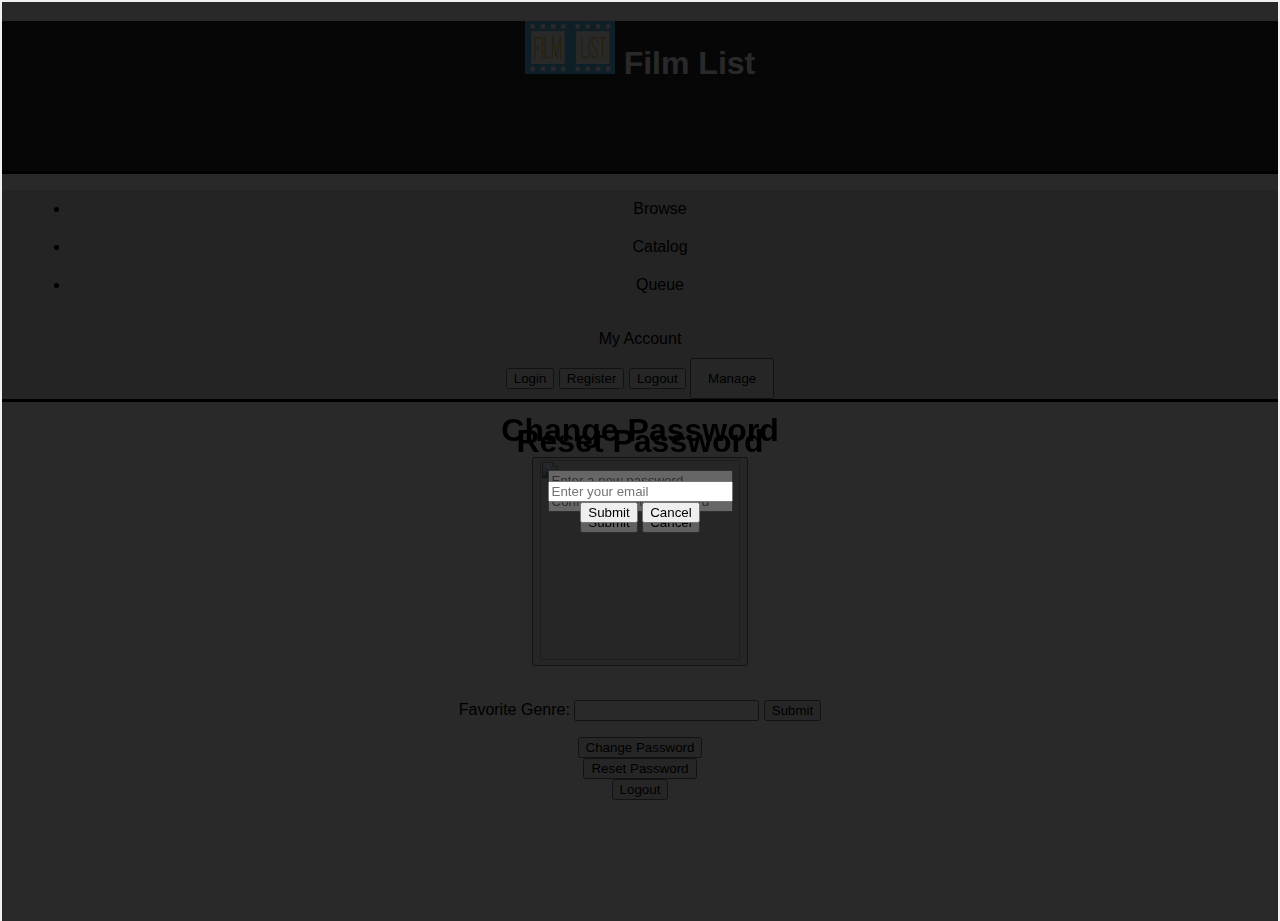
==== account.html @ 26fe1852 "change password update" ====
<!DOCTYPE html>
<html>
    <head>
        <title>FilmList</title>
    <!--Bootstrap-->
        <link rel="stylesheet" href="https://stackpath.bootstrapcdn.com/bootstrap/4.2.1/css/bootstrap.min.css" integrity="sha384-GJzZqFGwb1QTTN6wy59ffF1BuGJpLSa9DkKMp0DgiMDm4iYMj70gZWKYbI706tWS" crossorigin="anonymous">
        <!--Custom Stylesheet-->
        <link rel="stylesheet" href="src/layout.css" type="text/css">
        <!--Api stuff-->
        <script src="https://www.gstatic.com/firebasejs/5.8.4/firebase-app.js"></script>
        <script src="https://www.gstatic.com/firebasejs/5.8.4/firebase-auth.js"></script>
        <script src="https://www.gstatic.com/firebasejs/5.8.4/firebase-firestore.js"></script>
        <script> 
             // Initialize Firebase
            var config = {
                apiKey: "AIzaSyB9Y2j70ctBMQc-GlbkvGkU5pIwlTM3RJ0",
                authDomain: "movieproject-9d83d.firebaseapp.com",
                databaseURL: "https://movieproject-9d83d.firebaseio.com",
                projectId: "movieproject-9d83d",
                storageBucket: "movieproject-9d83d.appspot.com",
                messagingSenderId: "721138716237"
            };
            firebase.initializeApp(config);
        </script>
        <script src="https://ajax.googleapis.com/ajax/libs/jquery/3.3.1/jquery.min.js"></script>
        <script src="https://stackpath.bootstrapcdn.com/bootstrap/4.2.1/js/bootstrap.min.js" integrity="sha384-B0UglyR+jN6CkvvICOB2joaf5I4l3gm9GU6Hc1og6Ls7i6U/mkkaduKaBhlAXv9k" crossorigin="anonymous"></script>
        <script src="https://cdnjs.cloudflare.com/ajax/libs/popper.js/1.14.6/umd/popper.min.js" integrity="sha384-wHAiFfRlMFy6i5SRaxvfOCifBUQy1xHdJ/yoi7FRNXMRBu5WHdZYu1hA6ZOblgut" crossorigin="anonymous"></script>
        <link rel="stylesheet" href="https://use.fontawesome.com/releases/v5.7.2/css/all.css" integrity="sha384-fnmOCqbTlWIlj8LyTjo7mOUStjsKC4pOpQbqyi7RrhN7udi9RwhKkMHpvLbHG9Sr" crossorigin="anonymous">

        <script type="text/javascript" src="src/filmlist.js"></script>
<!--                <script type="text/javascript" src="src/register.js"></script>-->
        <script type="text/javascript" src="src/login.js"></script>
        <script type="text/javascript" src="src/account.js"></script>
    </head>
    <body>
        <div class="header-wrapper">
            <header id="header" class="jumbotron jumbotron-fluid text-center">
                <!--TODO: Combine title and logo in a single image-->
                <h1 class="logo"><a href="index.html"><img src="images/logo.png" width="90" height="53" alt="logo" /></a> <span class="alt-logo">Film List</span></h1>
            </header>
            <nav class="navbar navbar-expand-lg navbar-light bg-light">
                <div id="nav-wrapper" class="container-fluid">
                    <ul class="nav navbar-nav">
                        <li class="nav-item"><a href="index.html" class="nav-opt" id="nav-browse">Browse</a></li>
                        <li class="nav-item"><a href="catalog.html" class="nav-opt" id="nav-catalog">Catalog</a></li>
                        <li class="nav-item"><a href="moviequeue.html" class="nav-opt" id="nav-moviequeue">Queue</a></li>
                    </ul>
                    <div class="nav-item dropdown">
                        <a class="nav-link dropdown-toggle" href="#" id="navbarDropdown" role="button" data-toggle="dropdown" aria-haspopup="true" aria-expanded="false">My Account</a>
                        <div class="dropdown-menu">
                            <button class="btn" onclick="openLoginForm()">Login</button>
                            <button class="btn" onclick="openRegisterForm()">Register</button>
                            <button class="btn" onClick="logoutUser()">Logout</button>
                            <button class="btn"><a href="account.html" id="nav-manageAccount">Manage</a></button>
                        </div>
                    </div>
                </div>
            </nav>
        </div>
        <div class="account-details-wrapper">
            <br>
            <h3 id="nameHeader"></h3><br>
            <button id="imageButton" onclick="changeImage()"><img height="200" width="200" id="profileIcon" src=""></button>
            <br>
            <br>
            <p>Favorite Genre: <input type="text"> <button id="genreButton">Submit</button></p>
<!--            <label id="birthdayLabel">Birth Date: </label><br>-->
            <button id="changePasswordButton" onClick="openChangePassword()">Change Password</button><br>
            <button id="resetPasswordButton" onClick="openResetPassword()">Reset Password</button><br>
            <button id="logoutButton" onClick="logoutUser()">Logout</button>
            <br><br>
        </div>
        
    <div class="form-popup" id="changePasswordWrapper" hidden>
        <div class="formContainer">
            <div class="container">
                <h1>Change Password</h1>
            </div>
            <div class="container">
                <div class="form-group">
                    <input class="form-control" type="password" placeholder="Enter a new password" name="New Password" id="passwordField1">
                </div>
                <div class="form-group">
                    <input class="form-control" type="password" placeholder="Confirm the new password" name="Confirm" id="passwordField2">
                </div>
                <button class="btn btn-success" id="submitNewPasswordButton" type="submit" onclick="changePassword()">Submit</button>
                <button class="btn btn-secondary" id="cancelNewPassword" onclick="closeChangePassword()">Cancel</button>
            </div>
        </div>
    </div>
        
        
    <div class="form-popup" id="resetPasswordWrapper" hidden>
        <div class="formContainer">
            <div class="container">
                <h1>Reset Password</h1>
            </div>
            <div class="container">
                <div class="form-group">
                    <input class="form-control" type="email" placeholder="Enter your email" name="Email please" id="emailField1">
                </div>
                <button class="btn btn-success" id="submitNewResetButton" type="submit" onclick="resetPassword()">Submit</button>
                <button class="btn btn-secondary" id="cancelNewReset" onclick="closeResetPassword()">Cancel</button>
            </div>
        </div>
    </div>
        
        
        
    </body>
</html>
---- src/layout.css ----
/*This is the main CSS file*/
html,body {
    margin: 0;
    padding: 0;
    text-align: center;
    background-color: #FFF;
    background-size: cover;
    min-height: 100vh;
    font-family: "Lucida Sans Unicode", "Lucida Grande", sans-serif;
}
#header {
    height: 150px;
    margin: 0px;
    color: #FFF;
    background-color: #282828;
}
.content-wrapper{
    height: 100%;
    min-height: 100vh;
}
/*** Nav-Bar ***/
.navbar{
    font-family: "Arial Black", Gadget, sans-serif;
    display: block;
    padding: 0;
    border-top: 3px solid black;
    border-bottom: 3px solid black;
}
#nav-wrapper {
    height: 100%;
    margin: 0;
    background-color: #e0e0e0;
}
#nav-wrapper ul li a:hover {
    color: #eee;
    /*background-color: rgba(0,0,0,.2);*/
    background-color: #5bc5fa;
    margin: 0;
    height: 100%;
    cursor: pointer;
}
#nav-wrapper ul {
    height: 100%;
}
#nav-wrapper ul li{
    height: 100%;
    margin-left: 30px;
    margin-right: 30px;
}
#nav-wrapper a {
    height: 100%;
    color: #000;
    padding: 10px;
    display: block;
    text-decoration: none;
}
.active {
    /*color: #5bc5fa;*/
    background-color: rgba(0,0,0,.7);
}
/*** Login Form ***/
.form-popup {
    display: flex; /*Needs to be flex when visible*/
    justify-content: center;
    align-items: center;
    position: fixed;
    left: 0;
    right: 0;
    top: 0;
    z-index: 10;
    height: 100%;
    border: 2px solid #f1f1f1;
    background-color: rgba(0,0,0,.6);
    padding: 10px;
}

.form-container{
    padding: 10px;
    max-width: 400px;
    background-color: rgba(255,255,255,.9);
}
/*** Browser/index ***/
#browser-wrapper {
    background: url("../images/theater.jpg") no-repeat center center fixed;
    background-size: cover;
    display: flex;
    justify-content: center;
    align-items: center;
}
/*** Search Fields ***/
.search-wrapper {
    position: relative;
    padding: 10px;
    margin: 0px;
    display: inline-flex;
    justify-content: center;
    align-items: center;
    font-size: 15px;
    width: 100%;
    border-bottom: 8px solid #5bc5fa;
    background-color: #141414;
}
#browser-wrapper .search-wrapper {
    font-size: 30px;
    border: 0;
    background-color: transparent;
}
.search-wrapper input{
    padding: 5px;
    min-width: 300px;
    width: 60%;
}
#browser-wrapper .search-wrapper input{
    border-radius: 8px 0 0 8px;
    border: 4px solid #282828;
}
.search-wrapper button{
    border-radius: 0 8px 8px 0;
    /*border: 4px solid #fa9f00;*/
    background-color: #fa9f00;
    border-left: 0px;
}
#browser-wrapper .search-wrapper button{
    height: 63px;
    border: 4px solid #282828;
    background-color: #282828;
}
/*** FIlter ***/
#btn-collapse-filter {
    width: 30%;
    padding: 0px;
    color: black;
    border: 0;
    margin: 0px;
    background-color: #5bc5fa;
}
#movie-filter-box {
    padding: 10px;
    background-color: #cecece;
}
/*#movie-filter-box form-group{
width: 40%;
}*/
#footer {
    width: 100%;
    color:  #F8F8FF;
    background-color: rgba(0,0,0,.4);
}
/*simple class to hide elements*/
.hide {
    display: none;
}
/*
  instead of adding 'even' and 'odd' to every <tr> tag, just add <table class="stripe">...</table>
  use 'stripe--nested' for tables that have expanding rows of details. Must have a thead around <th> tags
*/
.even,
.stripe > tbody > tr:nth-child(even), 
.stripe--nested > tbody > tr:nth-child(4n-1) {
  background-color: #eeeeee;
}

.odd,
.stripe > tbody > tr:nth-child(odd),
.stripe--nested > tbody > tr:nth-child(4n+1) {
  background-color: #cccccc;
}

.basic-movie-info {
    text-align: left;
    font-size: 14px;
    /*padding-left: 1em*/
}

.movie-details-key {
    vertical-align: top;
}
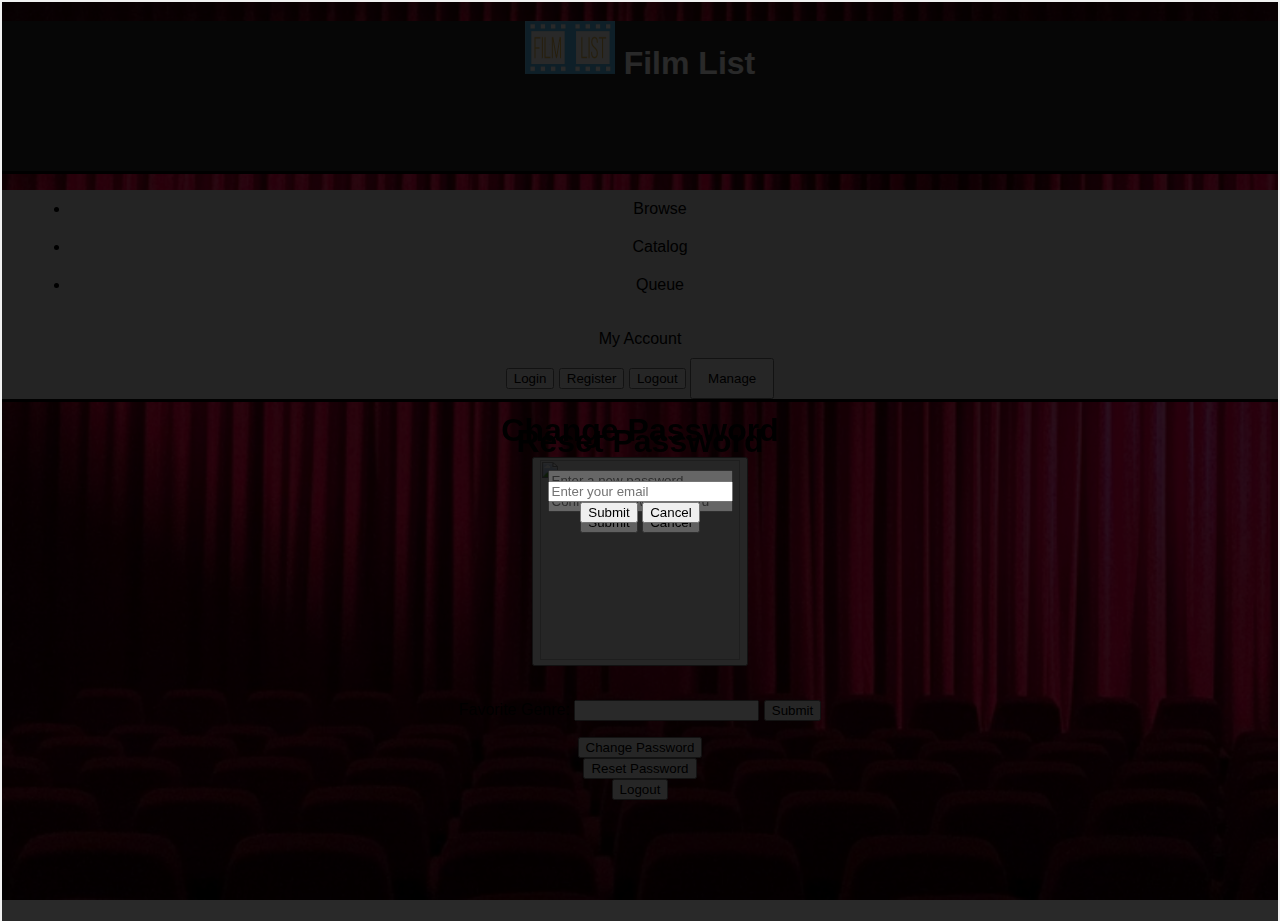
==== commit 52ee308e: "complete Browse tab, init firebase just once" ====
--- a/account.html
+++ b/account.html
@@ -4,33 +4,30 @@
         <title>FilmList</title>
     <!--Bootstrap-->
         <link rel="stylesheet" href="https://stackpath.bootstrapcdn.com/bootstrap/4.2.1/css/bootstrap.min.css" integrity="sha384-GJzZqFGwb1QTTN6wy59ffF1BuGJpLSa9DkKMp0DgiMDm4iYMj70gZWKYbI706tWS" crossorigin="anonymous">
+        <!-- jquery UI -->
+        <link rel="stylesheet" href="https://ajax.googleapis.com/ajax/libs/jqueryui/1.12.1/themes/smoothness/jquery-ui.css">
+        <!-- Font Awesome-->
+        <link rel="stylesheet" href="https://use.fontawesome.com/releases/v5.7.2/css/all.css"
+            integrity="sha384-fnmOCqbTlWIlj8LyTjo7mOUStjsKC4pOpQbqyi7RrhN7udi9RwhKkMHpvLbHG9Sr" crossorigin="anonymous">
         <!--Custom Stylesheet-->
         <link rel="stylesheet" href="src/layout.css" type="text/css">
         <!--Api stuff-->
         <script src="https://www.gstatic.com/firebasejs/5.8.4/firebase-app.js"></script>
         <script src="https://www.gstatic.com/firebasejs/5.8.4/firebase-auth.js"></script>
         <script src="https://www.gstatic.com/firebasejs/5.8.4/firebase-firestore.js"></script>
-        <script> 
-             // Initialize Firebase
-            var config = {
-                apiKey: "AIzaSyB9Y2j70ctBMQc-GlbkvGkU5pIwlTM3RJ0",
-                authDomain: "movieproject-9d83d.firebaseapp.com",
-                databaseURL: "https://movieproject-9d83d.firebaseio.com",
-                projectId: "movieproject-9d83d",
-                storageBucket: "movieproject-9d83d.appspot.com",
-                messagingSenderId: "721138716237"
-            };
-            firebase.initializeApp(config);
-        </script>
         <script src="https://ajax.googleapis.com/ajax/libs/jquery/3.3.1/jquery.min.js"></script>
         <script src="https://stackpath.bootstrapcdn.com/bootstrap/4.2.1/js/bootstrap.min.js" integrity="sha384-B0UglyR+jN6CkvvICOB2joaf5I4l3gm9GU6Hc1og6Ls7i6U/mkkaduKaBhlAXv9k" crossorigin="anonymous"></script>
         <script src="https://cdnjs.cloudflare.com/ajax/libs/popper.js/1.14.6/umd/popper.min.js" integrity="sha384-wHAiFfRlMFy6i5SRaxvfOCifBUQy1xHdJ/yoi7FRNXMRBu5WHdZYu1hA6ZOblgut" crossorigin="anonymous"></script>
         <link rel="stylesheet" href="https://use.fontawesome.com/releases/v5.7.2/css/all.css" integrity="sha384-fnmOCqbTlWIlj8LyTjo7mOUStjsKC4pOpQbqyi7RrhN7udi9RwhKkMHpvLbHG9Sr" crossorigin="anonymous">
 
         <script type="text/javascript" src="src/filmlist.js"></script>
-<!--                <script type="text/javascript" src="src/register.js"></script>-->
         <script type="text/javascript" src="src/login.js"></script>
         <script type="text/javascript" src="src/account.js"></script>
+        <script type="text/javascript">
+            $().ready(function() {
+                initializeFirebase();
+            });
+        </script>
     </head>
     <body>
         <div class="header-wrapper">
--- a/src/layout.css
+++ b/src/layout.css
@@ -4,9 +4,10 @@
     padding: 0;
     text-align: center;
     background-color: #FFF;
-    background-size: cover;
     min-height: 100vh;
     font-family: "Lucida Sans Unicode", "Lucida Grande", sans-serif;
+    background: url("../images/theater.jpg") no-repeat center center fixed;
+    background-size: cover;
 }
 #header {
     height: 150px;
@@ -81,11 +82,12 @@
 }
 /*** Browser/index ***/
 #browser-wrapper {
-    background: url("../images/theater.jpg") no-repeat center center fixed;
+    /**background: url("../images/theater.jpg") no-repeat center center fixed;*/
     background-size: cover;
     display: flex;
     justify-content: center;
     align-items: center;
+    color: white;
 }
 /*** Search Fields ***/
 .search-wrapper {
@@ -110,22 +112,32 @@
     min-width: 300px;
     width: 60%;
 }
-#browser-wrapper .search-wrapper input{
+.search-wrapper .basic-movie-info {
+    color: #000000;
+    padding: 5px;
+}
+#browser-wrapper .search-wrapper input {
     border-radius: 8px 0 0 8px;
     border: 4px solid #282828;
 }
-.search-wrapper button{
+.search-wrapper #search-button {
     border-radius: 0 8px 8px 0;
     /*border: 4px solid #fa9f00;*/
     background-color: #fa9f00;
     border-left: 0px;
 }
-#browser-wrapper .search-wrapper button{
+#browser-wrapper .search-wrapper button {
     height: 63px;
     border: 4px solid #282828;
     background-color: #282828;
 }
-/*** FIlter ***/
+.btn-search-result-action {
+    padding: 5px;
+    margin: 5px;
+    min-width: 100px;
+    font-size: 14px;
+}
+/*** Filter ***/
 #btn-collapse-filter {
     width: 30%;
     padding: 0px;
@@ -172,6 +184,26 @@
     /*padding-left: 1em*/
 }
 
-.movie-details-key {
+.v-align-top {
     vertical-align: top;
+}
+
+/*display P and SPAN tags inline for movie details*/
+.spacing {
+    display: inline;
+    margin-right: 1em;
+}
+
+#search-footer-data > div {
+    display: inline;
+}
+
+.t-align-right {
+    text-align: right;
+}
+
+.basic-movie-info > div {
+    padding-left: 1em;
+    padding-top: 1em;
+    padding-bottom: 1em;
 }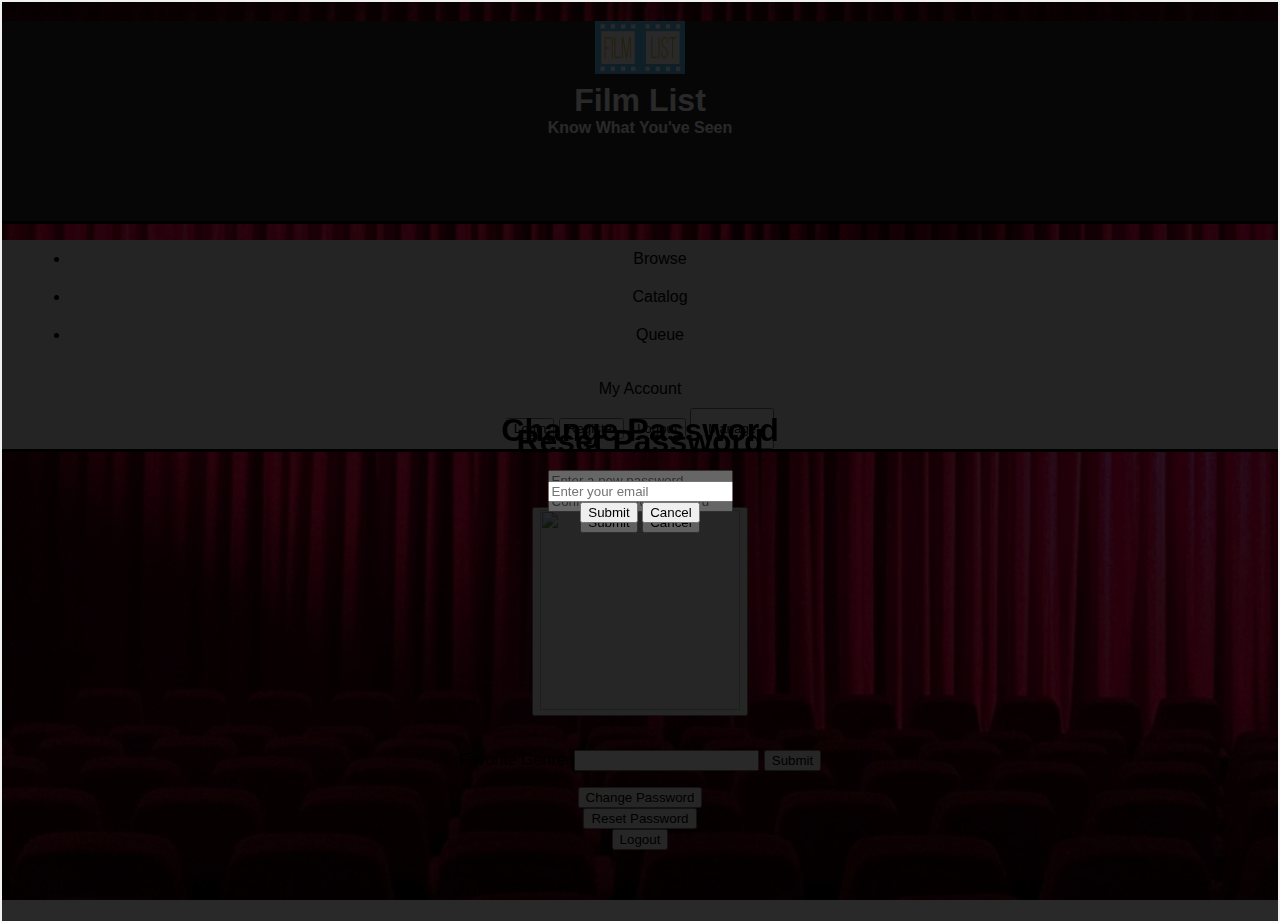
==== commit b6b8fbd4: "add tagline to top of page (prof feedback)" ====
--- a/account.html
+++ b/account.html
@@ -33,7 +33,13 @@
         <div class="header-wrapper">
             <header id="header" class="jumbotron jumbotron-fluid text-center">
                 <!--TODO: Combine title and logo in a single image-->
-                <h1 class="logo"><a href="index.html"><img src="images/logo.png" width="90" height="53" alt="logo" /></a> <span class="alt-logo">Film List</span></h1>
+                <h1 class="logo">
+                    <a href="index.html">
+                        <img src="images/logo.png" width="90" height="53" alt="logo" />
+                    </a>
+                    <div class="alt-logo">Film List</div>
+                    <div class="tagline">Know What You've Seen</div>
+                </h1>
             </header>
             <nav class="navbar navbar-expand-lg navbar-light bg-light">
                 <div id="nav-wrapper" class="container-fluid">
--- a/src/layout.css
+++ b/src/layout.css
@@ -10,10 +10,13 @@
     background-size: cover;
 }
 #header {
-    height: 150px;
+    height: 200px;
     margin: 0px;
     color: #FFF;
     background-color: #282828;
+}
+.tagline {
+    font-size: 1rem;
 }
 .content-wrapper{
     height: 100%;
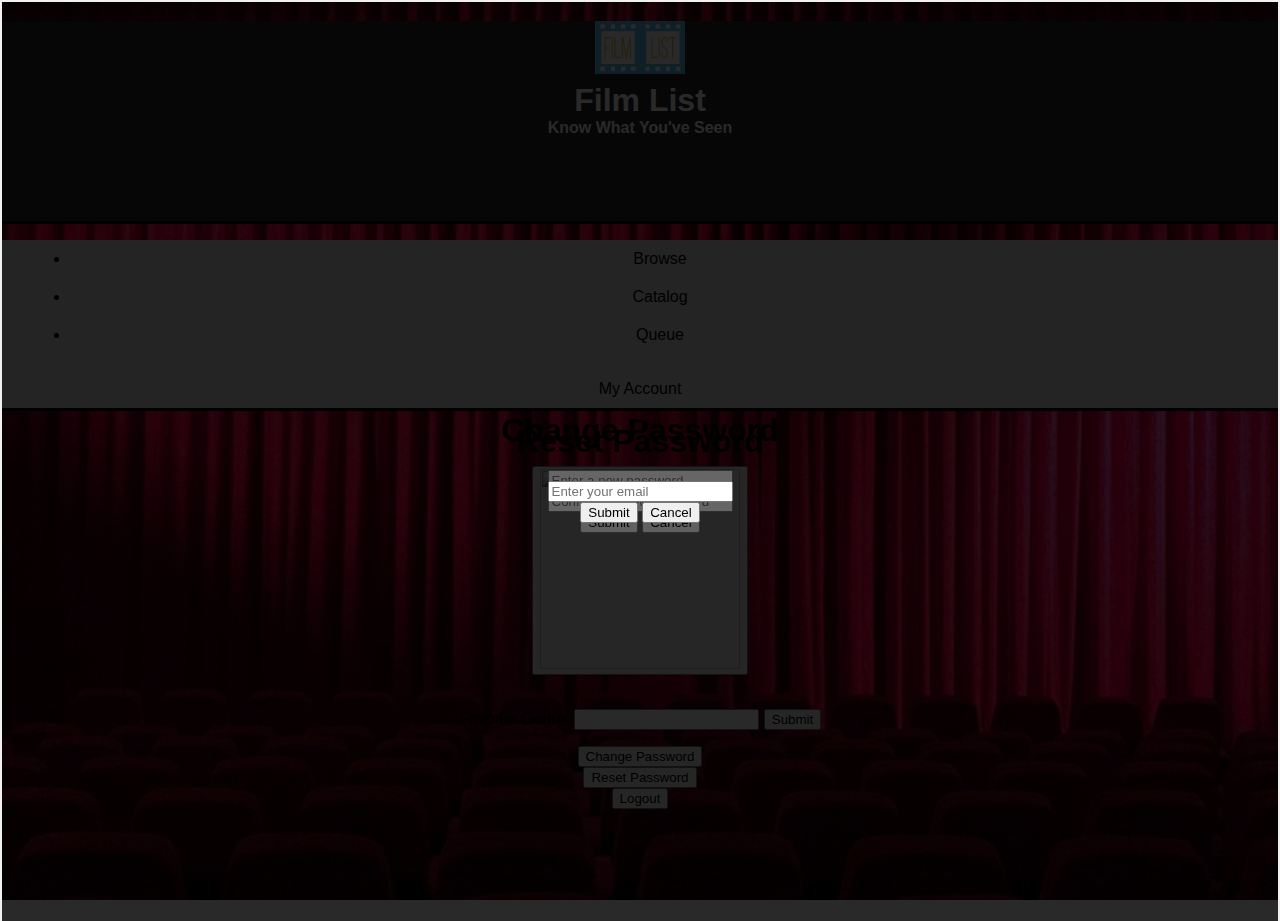
==== commit ac00a0d1: "enable navs based on user login status" ====
--- a/account.html
+++ b/account.html
@@ -25,7 +25,7 @@
         <script type="text/javascript" src="src/account.js"></script>
         <script type="text/javascript">
             $().ready(function() {
-                initializeFirebase();
+                initializeFirebase(refreshAccountNavigation);
             });
         </script>
     </head>
@@ -51,10 +51,10 @@
                     <div class="nav-item dropdown">
                         <a class="nav-link dropdown-toggle" href="#" id="navbarDropdown" role="button" data-toggle="dropdown" aria-haspopup="true" aria-expanded="false">My Account</a>
                         <div class="dropdown-menu">
-                            <button class="btn" onclick="openLoginForm()">Login</button>
-                            <button class="btn" onclick="openRegisterForm()">Register</button>
-                            <button class="btn" onClick="logoutUser()">Logout</button>
-                            <button class="btn"><a href="account.html" id="nav-manageAccount">Manage</a></button>
+                            <button class="btn hide" id="login-btn" onclick="openLoginForm()">Login</button>
+                            <button class="btn hide" id="register-btn" onclick="openRegisterForm()">Register</button>
+                            <button class="btn hide" id="manage-btn" onclick="document.location='account.html'">Manage</button>
+                            <button class="btn hide" id="logout-btn" onClick="logoutUser()">Logout</button>
                         </div>
                     </div>
                 </div>
--- a/src/layout.css
+++ b/src/layout.css
@@ -209,4 +209,29 @@
     padding-left: 1em;
     padding-top: 1em;
     padding-bottom: 1em;
+}
+/*** Movie Listing in Catalog and Queue***/
+#movie-listing-container {
+    display: flex;
+    flex-wrap: wrap;
+    justify-content: center;
+    align-items: center;
+    color: #FFFFFF;
+    font-size: 15px;
+    margin: 20px;
+    width: 100%;
+}
+#movie-listing {
+    margin: 10px;
+    max-width: 80%;
+}
+#movie-listing-container .square-content-container {
+    margin: 10px;
+    padding: 2% 1% 2% 1%;
+    height: 30%;
+    width: 20%;
+}
+#movie-listing-container img {
+    height: 250px;
+    width: 150px;
 }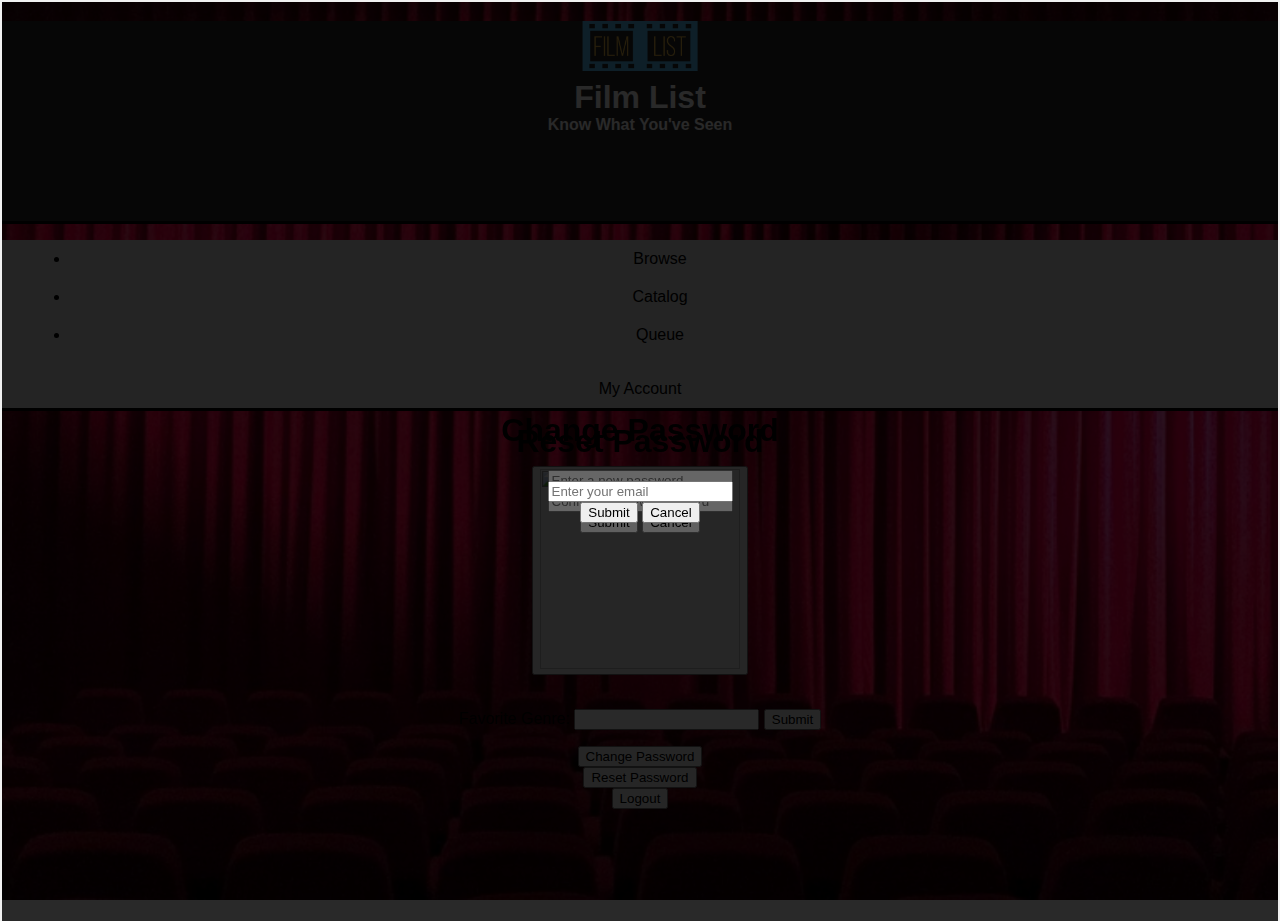
==== commit fc1b9c2c: "prettyfying and refactoring: a lot" ====
--- a/account.html
+++ b/account.html
@@ -21,7 +21,6 @@
         <link rel="stylesheet" href="https://use.fontawesome.com/releases/v5.7.2/css/all.css" integrity="sha384-fnmOCqbTlWIlj8LyTjo7mOUStjsKC4pOpQbqyi7RrhN7udi9RwhKkMHpvLbHG9Sr" crossorigin="anonymous">
 
         <script type="text/javascript" src="src/filmlist.js"></script>
-        <script type="text/javascript" src="src/login.js"></script>
         <script type="text/javascript" src="src/account.js"></script>
         <script type="text/javascript">
             $().ready(function() {
@@ -35,7 +34,7 @@
                 <!--TODO: Combine title and logo in a single image-->
                 <h1 class="logo">
                     <a href="index.html">
-                        <img src="images/logo.png" width="90" height="53" alt="logo" />
+                        <img src="images/logo_final.png" width="12%" height="12%" alt="logo" />
                     </a>
                     <div class="alt-logo">Film List</div>
                     <div class="tagline">Know What You've Seen</div>
@@ -46,7 +45,7 @@
                     <ul class="nav navbar-nav">
                         <li class="nav-item"><a href="index.html" class="nav-opt" id="nav-browse">Browse</a></li>
                         <li class="nav-item"><a href="catalog.html" class="nav-opt" id="nav-catalog">Catalog</a></li>
-                        <li class="nav-item"><a href="moviequeue.html" class="nav-opt" id="nav-moviequeue">Queue</a></li>
+                        <li class="nav-item"><a href="queue.html" class="nav-opt" id="nav-moviequeue">Queue</a></li>
                     </ul>
                     <div class="nav-item dropdown">
                         <a class="nav-link dropdown-toggle" href="#" id="navbarDropdown" role="button" data-toggle="dropdown" aria-haspopup="true" aria-expanded="false">My Account</a>
--- a/src/layout.css
+++ b/src/layout.css
@@ -113,7 +113,7 @@
 .search-wrapper input{
     padding: 5px;
     min-width: 300px;
-    width: 60%;
+    width: 30%;
 }
 .search-wrapper .basic-movie-info {
     color: #000000;
@@ -142,11 +142,7 @@
 }
 /*** Filter ***/
 #btn-collapse-filter {
-    width: 30%;
-    padding: 0px;
     color: black;
-    border: 0;
-    margin: 0px;
     background-color: #5bc5fa;
 }
 #movie-filter-box {
@@ -197,6 +193,11 @@
     margin-right: 1em;
 }
 
+#search-results{
+    width:100%;
+    align-content: left;
+}
+
 #search-footer-data > div {
     display: inline;
 }
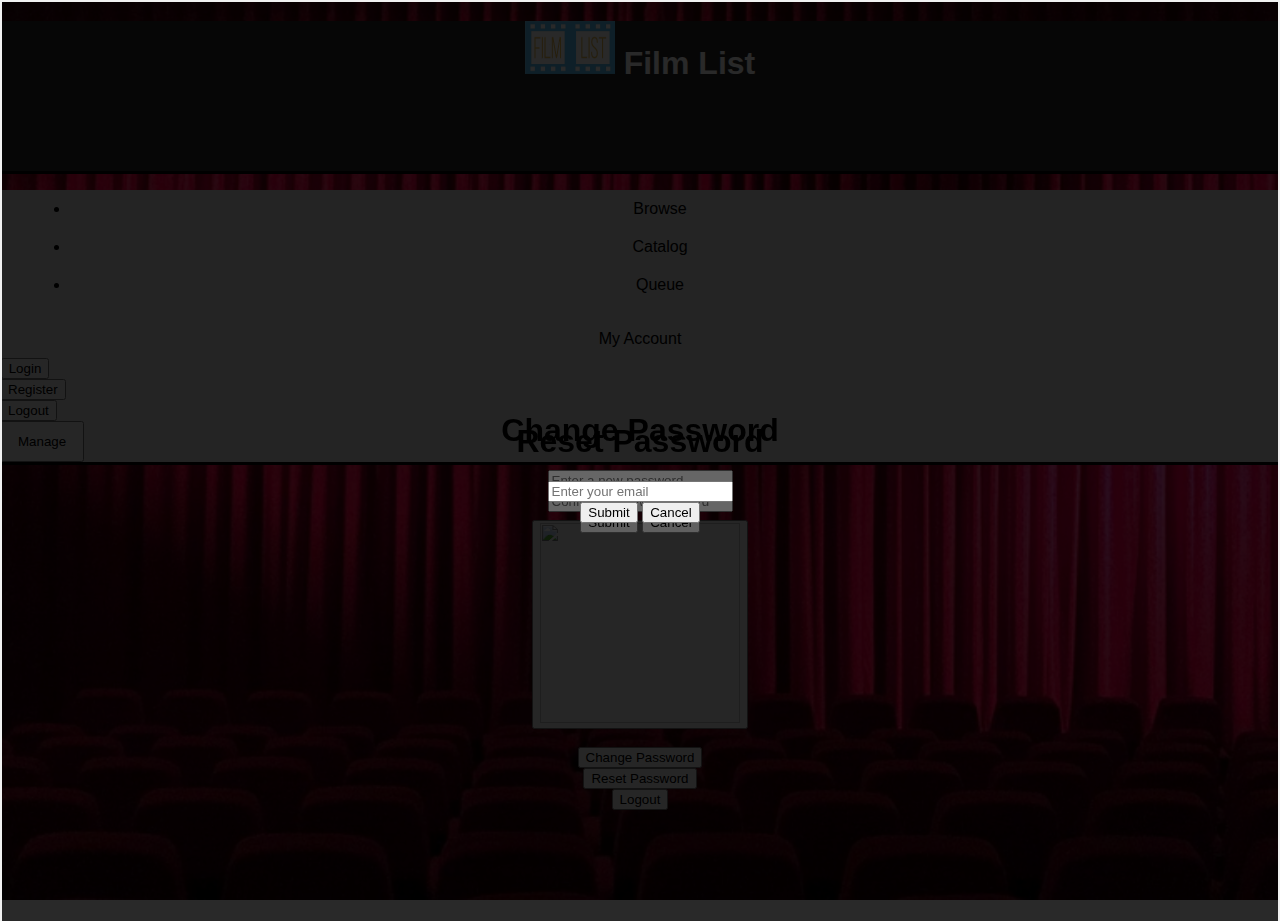
==== commit 74610c55: "Added manage button to other screens and now the account tab name changes when user is logged in" ====
--- a/account.html
+++ b/account.html
@@ -21,10 +21,11 @@
         <link rel="stylesheet" href="https://use.fontawesome.com/releases/v5.7.2/css/all.css" integrity="sha384-fnmOCqbTlWIlj8LyTjo7mOUStjsKC4pOpQbqyi7RrhN7udi9RwhKkMHpvLbHG9Sr" crossorigin="anonymous">
 
         <script type="text/javascript" src="src/filmlist.js"></script>
+        <script type="text/javascript" src="src/login.js"></script>
         <script type="text/javascript" src="src/account.js"></script>
         <script type="text/javascript">
             $().ready(function() {
-                initializeFirebase(refreshAccountNavigation);
+                initializeFirebase();
             });
         </script>
     </head>
@@ -32,28 +33,22 @@
         <div class="header-wrapper">
             <header id="header" class="jumbotron jumbotron-fluid text-center">
                 <!--TODO: Combine title and logo in a single image-->
-                <h1 class="logo">
-                    <a href="index.html">
-                        <img src="images/logo_final.png" width="12%" height="12%" alt="logo" />
-                    </a>
-                    <div class="alt-logo">Film List</div>
-                    <div class="tagline">Know What You've Seen</div>
-                </h1>
+                <h1 class="logo"><a href="index.html"><img src="images/logo.png" width="90" height="53" alt="logo" /></a> <span class="alt-logo">Film List</span></h1>
             </header>
             <nav class="navbar navbar-expand-lg navbar-light bg-light">
                 <div id="nav-wrapper" class="container-fluid">
                     <ul class="nav navbar-nav">
                         <li class="nav-item"><a href="index.html" class="nav-opt" id="nav-browse">Browse</a></li>
                         <li class="nav-item"><a href="catalog.html" class="nav-opt" id="nav-catalog">Catalog</a></li>
-                        <li class="nav-item"><a href="queue.html" class="nav-opt" id="nav-moviequeue">Queue</a></li>
+                        <li class="nav-item"><a href="moviequeue.html" class="nav-opt" id="nav-moviequeue">Queue</a></li>
                     </ul>
                     <div class="nav-item dropdown">
                         <a class="nav-link dropdown-toggle" href="#" id="navbarDropdown" role="button" data-toggle="dropdown" aria-haspopup="true" aria-expanded="false">My Account</a>
                         <div class="dropdown-menu">
-                            <button class="btn hide" id="login-btn" onclick="openLoginForm()">Login</button>
-                            <button class="btn hide" id="register-btn" onclick="openRegisterForm()">Register</button>
-                            <button class="btn hide" id="manage-btn" onclick="document.location='account.html'">Manage</button>
-                            <button class="btn hide" id="logout-btn" onClick="logoutUser()">Logout</button>
+                            <button class="btn" onclick="openLoginForm()">Login</button>
+                            <button class="btn" onclick="openRegisterForm()">Register</button>
+                            <button class="btn" onClick="logoutUser()">Logout</button>
+                            <button class="btn"><a href="account.html" id="nav-manageAccount">Manage</a></button>
                         </div>
                     </div>
                 </div>
@@ -61,11 +56,11 @@
         </div>
         <div class="account-details-wrapper">
             <br>
-            <h3 id="nameHeader"></h3><br>
+            <font color="white"><h3 id="nameHeader" ></h3></font><br>
             <button id="imageButton" onclick="changeImage()"><img height="200" width="200" id="profileIcon" src=""></button>
             <br>
             <br>
-            <p>Favorite Genre: <input type="text"> <button id="genreButton">Submit</button></p>
+<!--            <p>Favorite Genre: <input type="text"> <button id="genreButton">Submit</button></p>-->
 <!--            <label id="birthdayLabel">Birth Date: </label><br>-->
             <button id="changePasswordButton" onClick="openChangePassword()">Change Password</button><br>
             <button id="resetPasswordButton" onClick="openResetPassword()">Reset Password</button><br>
--- a/src/layout.css
+++ b/src/layout.css
@@ -10,13 +10,10 @@
     background-size: cover;
 }
 #header {
-    height: 200px;
+    height: 150px;
     margin: 0px;
     color: #FFF;
     background-color: #282828;
-}
-.tagline {
-    font-size: 1rem;
 }
 .content-wrapper{
     height: 100%;
@@ -58,6 +55,11 @@
     display: block;
     text-decoration: none;
 }
+
+.dropdown-menu {
+    width: 50px;
+}
+
 .active {
     /*color: #5bc5fa;*/
     background-color: rgba(0,0,0,.7);
@@ -113,7 +115,7 @@
 .search-wrapper input{
     padding: 5px;
     min-width: 300px;
-    width: 30%;
+    width: 60%;
 }
 .search-wrapper .basic-movie-info {
     color: #000000;
@@ -142,7 +144,11 @@
 }
 /*** Filter ***/
 #btn-collapse-filter {
+    width: 30%;
+    padding: 0px;
     color: black;
+    border: 0;
+    margin: 0px;
     background-color: #5bc5fa;
 }
 #movie-filter-box {
@@ -193,11 +199,6 @@
     margin-right: 1em;
 }
 
-#search-results{
-    width:100%;
-    align-content: left;
-}
-
 #search-footer-data > div {
     display: inline;
 }
@@ -210,29 +211,4 @@
     padding-left: 1em;
     padding-top: 1em;
     padding-bottom: 1em;
-}
-/*** Movie Listing in Catalog and Queue***/
-#movie-listing-container {
-    display: flex;
-    flex-wrap: wrap;
-    justify-content: center;
-    align-items: center;
-    color: #FFFFFF;
-    font-size: 15px;
-    margin: 20px;
-    width: 100%;
-}
-#movie-listing {
-    margin: 10px;
-    max-width: 80%;
-}
-#movie-listing-container .square-content-container {
-    margin: 10px;
-    padding: 2% 1% 2% 1%;
-    height: 30%;
-    width: 20%;
-}
-#movie-listing-container img {
-    height: 250px;
-    width: 150px;
 }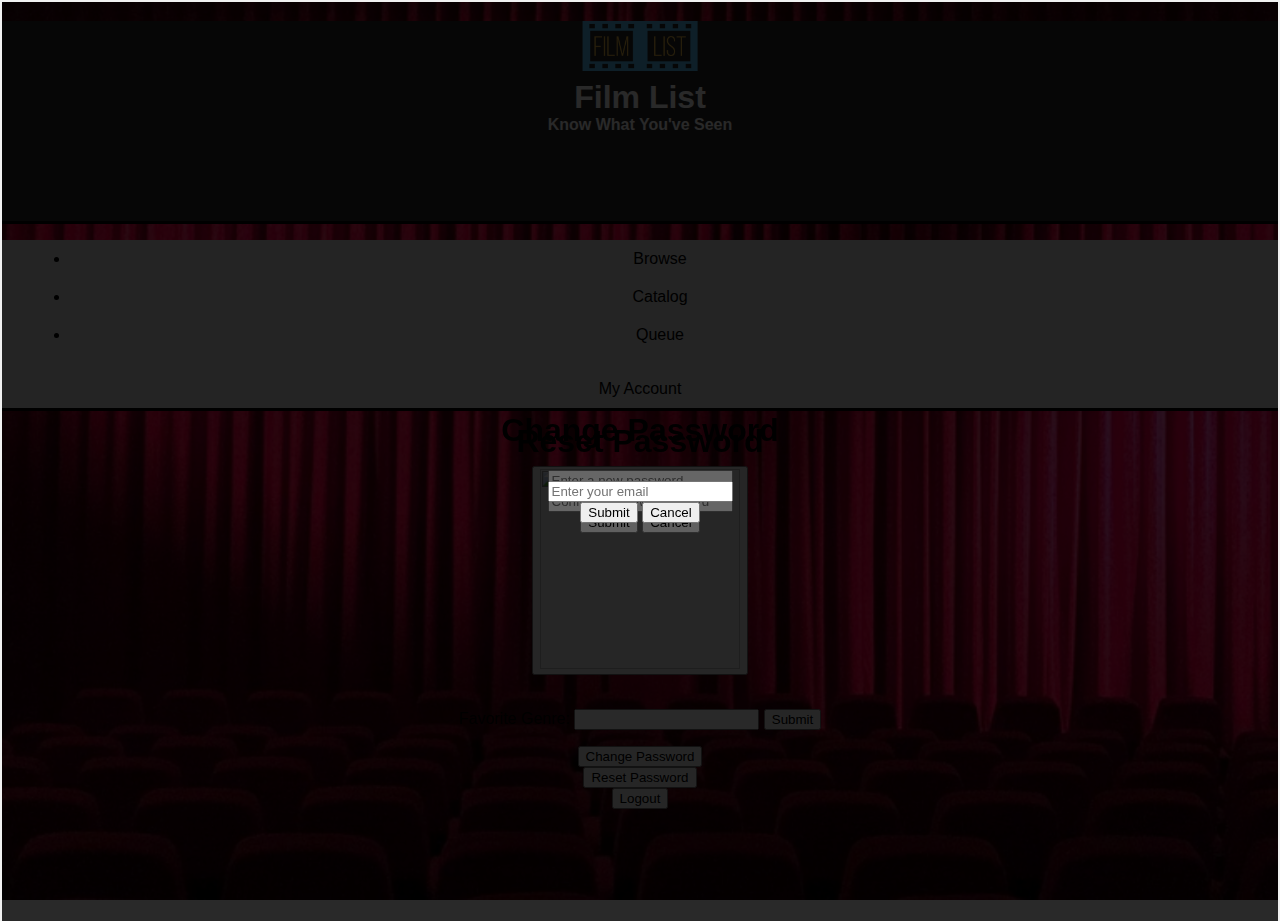
==== commit a0e95ae9: "Merge branch 'master' of https://github.com/CatherineEtter/FilmList" ====
--- a/account.html
+++ b/account.html
@@ -21,11 +21,10 @@
         <link rel="stylesheet" href="https://use.fontawesome.com/releases/v5.7.2/css/all.css" integrity="sha384-fnmOCqbTlWIlj8LyTjo7mOUStjsKC4pOpQbqyi7RrhN7udi9RwhKkMHpvLbHG9Sr" crossorigin="anonymous">
 
         <script type="text/javascript" src="src/filmlist.js"></script>
-        <script type="text/javascript" src="src/login.js"></script>
         <script type="text/javascript" src="src/account.js"></script>
         <script type="text/javascript">
             $().ready(function() {
-                initializeFirebase();
+                initializeFirebase(refreshAccountNavigation);
             });
         </script>
     </head>
@@ -33,22 +32,28 @@
         <div class="header-wrapper">
             <header id="header" class="jumbotron jumbotron-fluid text-center">
                 <!--TODO: Combine title and logo in a single image-->
-                <h1 class="logo"><a href="index.html"><img src="images/logo.png" width="90" height="53" alt="logo" /></a> <span class="alt-logo">Film List</span></h1>
+                <h1 class="logo">
+                    <a href="index.html">
+                        <img src="images/logo_final.png" width="12%" height="12%" alt="logo" />
+                    </a>
+                    <div class="alt-logo">Film List</div>
+                    <div class="tagline">Know What You've Seen</div>
+                </h1>
             </header>
             <nav class="navbar navbar-expand-lg navbar-light bg-light">
                 <div id="nav-wrapper" class="container-fluid">
                     <ul class="nav navbar-nav">
                         <li class="nav-item"><a href="index.html" class="nav-opt" id="nav-browse">Browse</a></li>
                         <li class="nav-item"><a href="catalog.html" class="nav-opt" id="nav-catalog">Catalog</a></li>
-                        <li class="nav-item"><a href="moviequeue.html" class="nav-opt" id="nav-moviequeue">Queue</a></li>
+                        <li class="nav-item"><a href="queue.html" class="nav-opt" id="nav-moviequeue">Queue</a></li>
                     </ul>
                     <div class="nav-item dropdown">
                         <a class="nav-link dropdown-toggle" href="#" id="navbarDropdown" role="button" data-toggle="dropdown" aria-haspopup="true" aria-expanded="false">My Account</a>
                         <div class="dropdown-menu">
-                            <button class="btn" onclick="openLoginForm()">Login</button>
-                            <button class="btn" onclick="openRegisterForm()">Register</button>
-                            <button class="btn" onClick="logoutUser()">Logout</button>
-                            <button class="btn"><a href="account.html" id="nav-manageAccount">Manage</a></button>
+                            <button class="btn hide" id="login-btn" onclick="openLoginForm()">Login</button>
+                            <button class="btn hide" id="register-btn" onclick="openRegisterForm()">Register</button>
+                            <button class="btn hide" id="manage-btn" onclick="document.location='account.html'">Manage</button>
+                            <button class="btn hide" id="logout-btn" onClick="logoutUser()">Logout</button>
                         </div>
                     </div>
                 </div>
@@ -56,11 +61,11 @@
         </div>
         <div class="account-details-wrapper">
             <br>
-            <font color="white"><h3 id="nameHeader" ></h3></font><br>
+            <h3 id="nameHeader"></h3><br>
             <button id="imageButton" onclick="changeImage()"><img height="200" width="200" id="profileIcon" src=""></button>
             <br>
             <br>
-<!--            <p>Favorite Genre: <input type="text"> <button id="genreButton">Submit</button></p>-->
+            <p>Favorite Genre: <input type="text"> <button id="genreButton">Submit</button></p>
 <!--            <label id="birthdayLabel">Birth Date: </label><br>-->
             <button id="changePasswordButton" onClick="openChangePassword()">Change Password</button><br>
             <button id="resetPasswordButton" onClick="openResetPassword()">Reset Password</button><br>
--- a/src/layout.css
+++ b/src/layout.css
@@ -10,10 +10,13 @@
     background-size: cover;
 }
 #header {
-    height: 150px;
+    height: 200px;
     margin: 0px;
     color: #FFF;
     background-color: #282828;
+}
+.tagline {
+    font-size: 1rem;
 }
 .content-wrapper{
     height: 100%;
@@ -55,11 +58,6 @@
     display: block;
     text-decoration: none;
 }
-
-.dropdown-menu {
-    width: 50px;
-}
-
 .active {
     /*color: #5bc5fa;*/
     background-color: rgba(0,0,0,.7);
@@ -115,7 +113,7 @@
 .search-wrapper input{
     padding: 5px;
     min-width: 300px;
-    width: 60%;
+    width: 30%;
 }
 .search-wrapper .basic-movie-info {
     color: #000000;
@@ -144,11 +142,7 @@
 }
 /*** Filter ***/
 #btn-collapse-filter {
-    width: 30%;
-    padding: 0px;
     color: black;
-    border: 0;
-    margin: 0px;
     background-color: #5bc5fa;
 }
 #movie-filter-box {
@@ -199,6 +193,11 @@
     margin-right: 1em;
 }
 
+#search-results{
+    width:100%;
+    align-content: left;
+}
+
 #search-footer-data > div {
     display: inline;
 }
@@ -211,4 +210,29 @@
     padding-left: 1em;
     padding-top: 1em;
     padding-bottom: 1em;
+}
+/*** Movie Listing in Catalog and Queue***/
+#movie-listing-container {
+    display: flex;
+    flex-wrap: wrap;
+    justify-content: center;
+    align-items: center;
+    color: #FFFFFF;
+    font-size: 15px;
+    margin: 20px;
+    width: 100%;
+}
+#movie-listing {
+    margin: 10px;
+    max-width: 80%;
+}
+#movie-listing-container .square-content-container {
+    margin: 10px;
+    padding: 2% 1% 2% 1%;
+    height: 30%;
+    width: 20%;
+}
+#movie-listing-container img {
+    height: 250px;
+    width: 150px;
 }